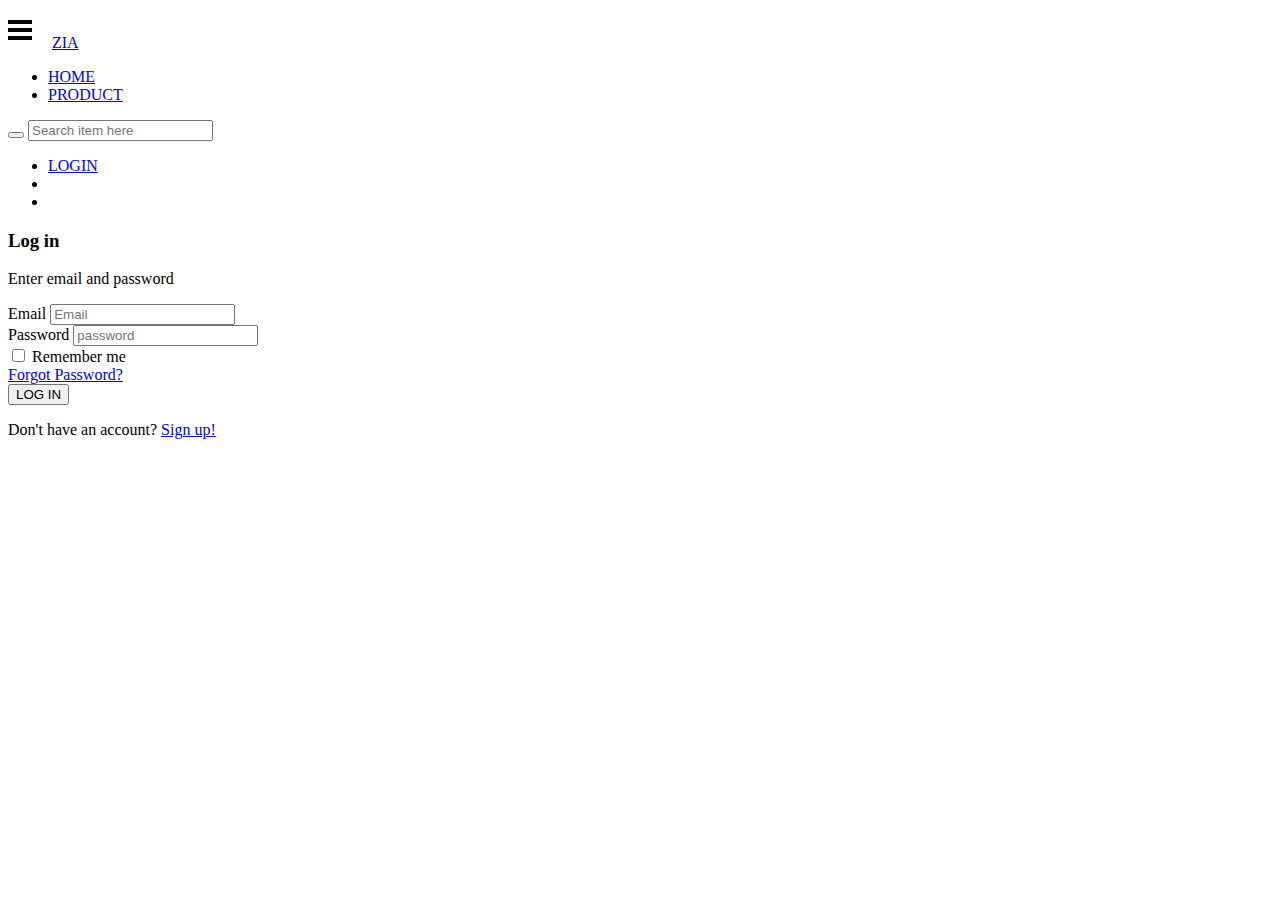
==== Components/Login/login.html @ fb849bef "Login and signup template structured" ====
<!DOCTYPE html>
<html lang="en">
  <head>
    <meta charset="UTF-8" />
    <meta http-equiv="X-UA-Compatible" content="IE=edge" />
    <meta name="viewport" content="width=device-width, initial-scale=1.0" />
    <title>Login</title>
    <link rel="stylesheet" href="https://kube-ui.netlify.app/Components/kube-ui.css" />
    <link rel="stylesheet" href="https://kube-ui.netlify.app/utility.css">
    <link rel="stylesheet" href="../../style.css">
    <link
    rel="stylesheet"
    href="https://cdnjs.cloudflare.com/ajax/libs/font-awesome/5.15.2/css/all.min.css"
    integrity="sha512-HK5fgLBL+xu6dm/Ii3z4xhlSUyZgTT9tuc/hSrtw6uzJOvgRr2a9jyxxT1ely+B+xFAmJKVSTbpM/CuL7qxO8w=="
    crossorigin="anonymous"
  />
  </head>
  <body>
    <div>
      <header class="navbar-home">
        <nav class="navbar-wrapper">
          <div class="navbar-left-aligned">
            <svg
              class="sidebar-toggler"
              id="sidebar-toggler"
              viewBox="0 0 100 40"
              width="40"
              height="40"
            >
              <rect width="60" height="10"></rect>
              <rect y="20" width="60" height="10"></rect>
              <rect y="40" width="60" height="10"></rect>
            </svg>
            <!-- <button class="sidebar-toggler" id="sidebar-toggler">Up</button> -->
            <a class="brand-logo" href="#">ZIA</a>
            <ul class="navbar-nav navbar-nav-collapse">
              <li class="nav-item">
                <a class="nav-item-link" href="../../index.html">HOME</a>
              </li>
              <li class="nav-item">
                <a class="nav-item-link" href="../Products/product.html">PRODUCT</a>
              </li>
            </ul>
          </div>
          <div class="navbar-right-aligned">
            <div class="search-bar">
              <button class="search-bar__btn" type="submit">
                <i class="fas fa-search"></i>
              </button>
              <input
                class="search-bar-input"
                type="text"
                id="product"
                placeholder="Search item here"
              />
            </div>
            <ul class="navbar-nav navbar-fixed">
              <li class="nav-item">
                <a class="nav-item-link" href="./Components/Login/login.html"
                  >LOGIN</a
                >
              </li>
              <li class="nav-item">
                <a class="nav-icon-link badge-container no-link-style" href="">
                  <span class="nav-icon">
                    <i class="fas fa-shopping-bag"></i>
                  </span>
                </a>
              </li>
              <li class="nav-item">
                <a class="nav-icon-link no-link-style" href="">
                  <span class="nav-icon">
                    <i class="fas fa-heart"></i>
                  </span>
                </a>
              </li>
            </ul>
          </div>
        </nav>
      </header>
      <div class="login-wrapper">
        <div class="breadcrumb">

        </div>
        <div class="login-modal">
          <form action="" class="login-form">
            <h3 class="login-title">Log in</h3>
            <p class="login-subtitle text-center">Enter email and password</p>
            <div class="input-container">
              <label class="input-label" for="userName">Email</label>
              <input
                class="input-section"
                type="text"
                id="userName"
                placeholder="Email"
              />
            </div>
            <div class="input-container">
              <label class="input-label" for="pwd">Password</label>
              <input
                class="input-section"
                type="password"
                id="pwd"
                placeholder="password"
                required
              />
            </div>
            <div class="login-help">
              <div>
                <label class="input-label text-sm" for="pwd-store">
                  <input type="checkbox" name="" id="pwd-store">
                  Remember me
                </label>
              </div>
              <a href="#" class="text-sm">Forgot Password?</a>
            </div>
           

            <button class="bttn bttn-primary bttn-block">LOG IN</button>
            <p class="sub-text text-sm text-center">Don't have an account? <a class="text-sm bold link-text-primary" href="../SignUp/signup.html"> Sign up!</a></p>

          </form>
        </div>
      </div>
    </div>
  </body>
</html>
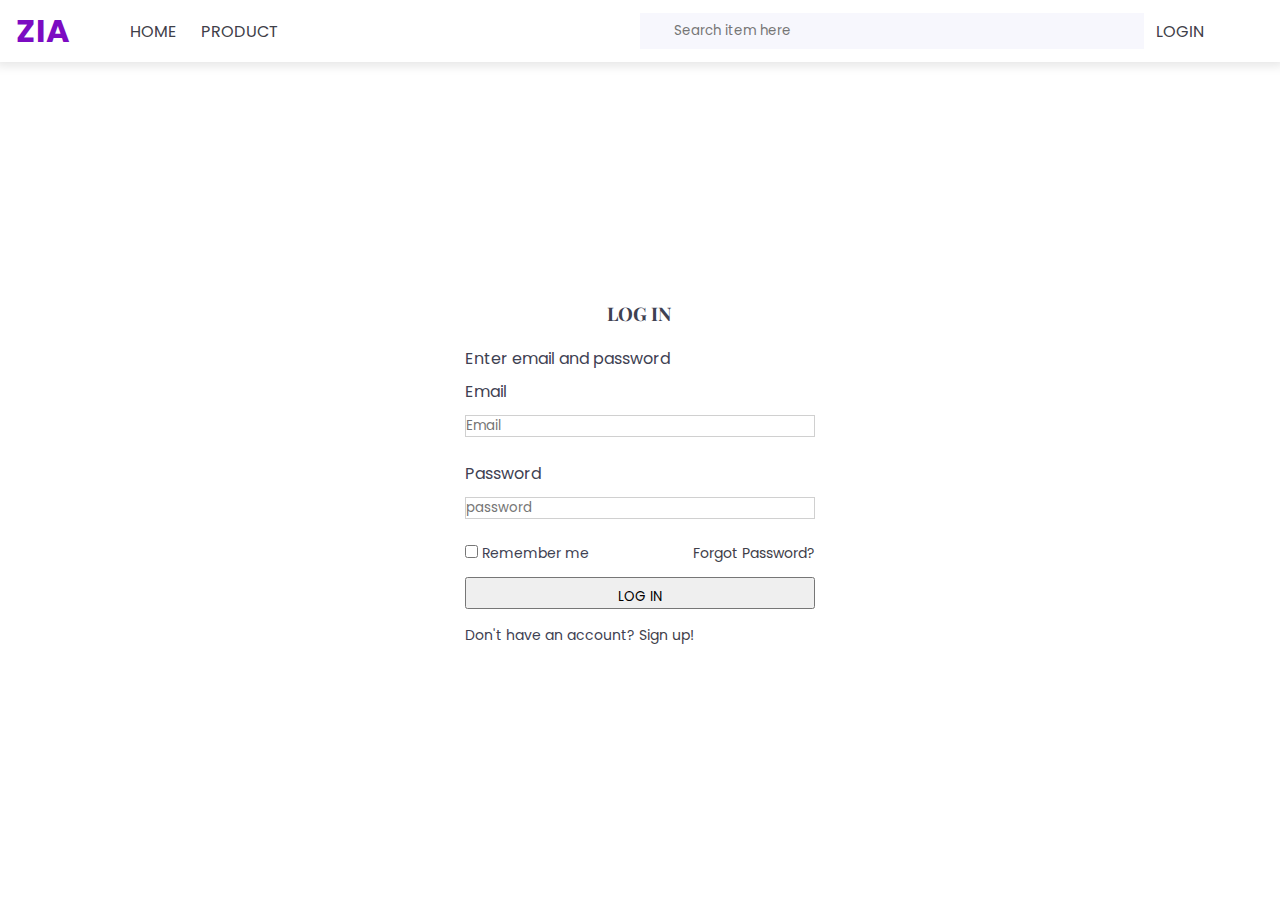
==== commit 08ada11a: "Merge pull request #1 from SHIKHASINGH1506/Feat/Login-Signup" ====
--- a/Components/Login/login.html
+++ b/Components/Login/login.html
@@ -31,7 +31,6 @@
               <rect y="20" width="60" height="10"></rect>
               <rect y="40" width="60" height="10"></rect>
             </svg>
-            <!-- <button class="sidebar-toggler" id="sidebar-toggler">Up</button> -->
             <a class="brand-logo" href="#">ZIA</a>
             <ul class="navbar-nav navbar-nav-collapse">
               <li class="nav-item">
--- a/style.css
+++ b/style.css
@@ -0,0 +1,3 @@
+@import "./Components/zia.css";
+@import "./Styles/Common/common.css";
+@import "./Styles/Utility/utility.css";
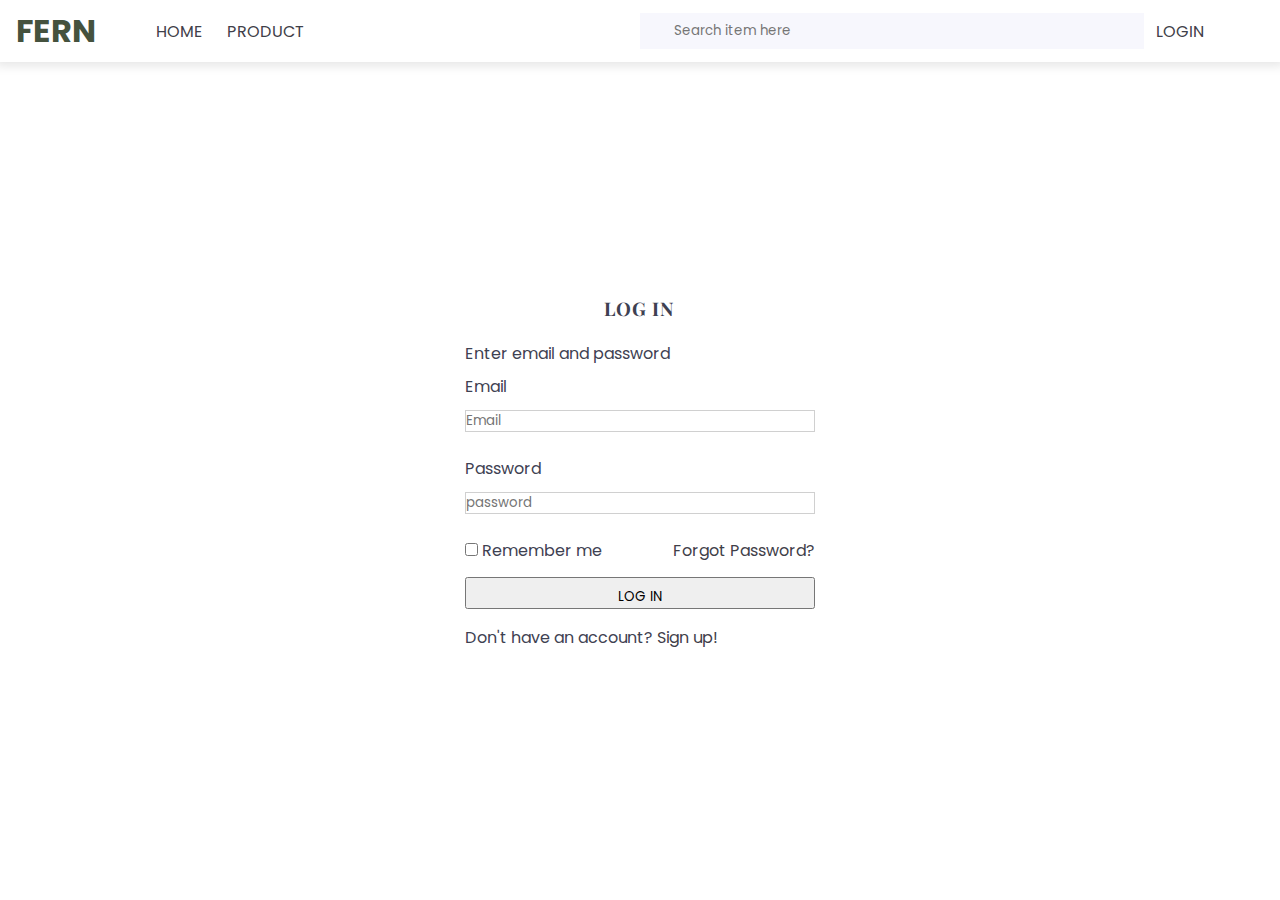
==== commit 4ea07057: "Added links and changes title" ====
--- a/Components/Login/login.html
+++ b/Components/Login/login.html
@@ -4,7 +4,7 @@
     <meta charset="UTF-8" />
     <meta http-equiv="X-UA-Compatible" content="IE=edge" />
     <meta name="viewport" content="width=device-width, initial-scale=1.0" />
-    <title>Login</title>
+    <title>Login | Fern</title>
     <link rel="stylesheet" href="https://kube-ui.netlify.app/Components/kube-ui.css" />
     <link rel="stylesheet" href="https://kube-ui.netlify.app/utility.css">
     <link rel="stylesheet" href="../../style.css">
@@ -31,7 +31,7 @@
               <rect y="20" width="60" height="10"></rect>
               <rect y="40" width="60" height="10"></rect>
             </svg>
-            <a class="brand-logo" href="#">ZIA</a>
+            <a class="brand-logo" href="#">FERN</a>
             <ul class="navbar-nav navbar-nav-collapse">
               <li class="nav-item">
                 <a class="nav-item-link" href="../../index.html">HOME</a>
@@ -60,14 +60,14 @@
                 >
               </li>
               <li class="nav-item">
-                <a class="nav-icon-link badge-container no-link-style" href="">
+                <a class="nav-icon-link badge-container no-link-style" href="../Cart/cart.html">
                   <span class="nav-icon">
                     <i class="fas fa-shopping-bag"></i>
                   </span>
                 </a>
               </li>
               <li class="nav-item">
-                <a class="nav-icon-link no-link-style" href="">
+                <a class="nav-icon-link no-link-style" href="../Wishlist/wishlist.html">
                   <span class="nav-icon">
                     <i class="fas fa-heart"></i>
                   </span>
--- a/style.css
+++ b/style.css
@@ -1,3 +1,20 @@
 @import "./Components/zia.css";
-@import "./Styles/Common/common.css";
 @import "./Styles/Utility/utility.css";
+
+input {
+    outline: none;
+  }
+  .no-link-style {
+    text-decoration: none;
+    cursor: pointer;
+    border: none;
+    background-color: transparent;
+    color: inherit;
+  }
+  a {
+    color: var(--dark-secondary-text-color);
+  }
+  .shop-btn{
+    color: var(--complimentary-text-color);
+  }
+  